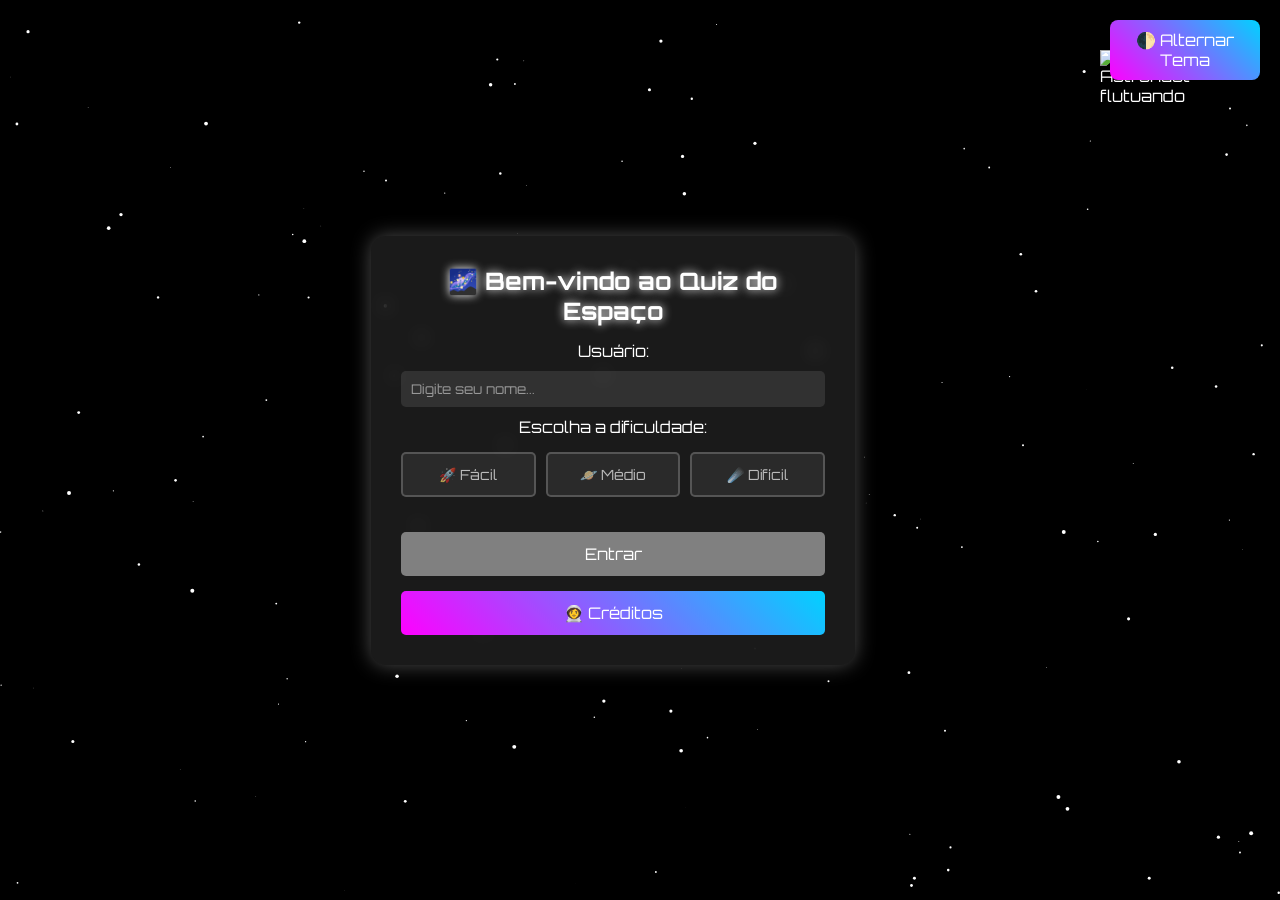
==== index.html @ 16d9cfe2 "adicionei dificuldade" ====
<!DOCTYPE html>
<html lang="pt-BR">

<head>
  <meta charset="UTF-8">
  <meta name="viewport" content="width=device-width, initial-scale=1.0">
  <link rel="shortcut icon"
    href="https://raw.githubusercontent.com/arthurfelipe27/projeto-quizinterativo/main/img/shortcutIcon.png"
    type="image/png">
  <title>Quiz do Espaço 🚀</title>
  <link href="https://fonts.googleapis.com/css2?family=Orbitron:wght@400;700&display=swap" rel="stylesheet">
  <!-- Link para o arquivo CSS externo -->
  <link rel="stylesheet" href="style.css">
</head>

<body>
  <!-- Canvas para o fundo animado de estrelas -->
  <canvas id="starsCanvas"></canvas>

  <!-- Botão de alternância de tema claro/escuro -->
  <button id="toggleThemeBtn" class="botao-tema">🌓 Alternar Tema</button>

  <!-- Astronauta animado -->
  <img src="https://raw.githubusercontent.com/arthurfelipe27/projeto-quizinterativo/main/img/astronauta.png"
    alt="Astronauta flutuando" class="astronaut">

  <!-- Container principal da aplicação -->
  <main id="app">

    <!-- TELA DE LOGIN -->
    <section id="login-view" class="view">
      <h1 id="title">🌌 Bem-vindo ao Quiz do Espaço</h1>
      <form id="loginForm">
        <label for="username">Usuário:</label>
        <input type="text" id="username" placeholder="Digite seu nome..." required>

        <!-- Seleção de Dificuldade -->
        <label>Escolha a dificuldade:</label>
        <div id="difficulty-selection" class="difficulty-buttons">
          <button type="button" class="btn-difficulty" data-difficulty="facil">🚀 Fácil</button>
          <button type="button" class="btn-difficulty" data-difficulty="medio">🪐 Médio</button>
          <button type="button" class="btn-difficulty" data-difficulty="dificil">☄️ Difícil</button>
        </div>

        <p id="errorMsg"></p>
        <button type="submit" id="login-btn" disabled>Entrar</button> <!-- Botão desabilitado por padrão -->
      </form>
      <button id="creditos-btn-login">👩‍🚀 Créditos</button>
    </section>

    <!-- TELA DO QUIZ -->
    <section id="quiz-view" class="view">
      <h1 id="quiz-title">Quiz do Espaço</h1>
      <div id="player-name" class="player-name"></div>
      <div id="timer"></div>
      <p id="question" class="pergunta"></p>
      <div id="answers" role="group" aria-label="Opções de resposta"></div>
      <p id="feedback" aria-live="polite"></p>
      <div id="info-extra" aria-live="polite"></div>
      <p id="pontos-usuario"></p>
      <div class="quiz-botoes">
        <button id="voltar-btn">Voltar</button>
        <button id="pular-btn">Pular Pergunta</button>
        <button id="reset-btn">Resetar Quiz</button>
        <button id="next-btn" disabled>Próxima Pergunta</button>
      </div>
    </section>

    <!-- TELA DE RESULTADO -->
    <section id="resultado-view" class="view">
      <h1 class="titulo-espacial">Resultado Final</h1>
      <p id="resultado-texto" aria-live="polite"></p>
      <section>
        <h2>🏆 Ranking dos Melhores</h2>
        <ol id="lista-ranking"></ol>
      </section>
      <button id="jogar-novamente-btn">Jogar Novamente</button>
      <button id="reiniciar-ranking-btn">Reiniciar Ranking</button>
    </section>

    <!-- TELA DE CRÉDITOS -->
    <section id="creditos-view" class="view">
      <h1 class="titulo-espacial">Créditos do Projeto</h1>
      <p>Este quiz foi desenvolvido por:</p>
      <ul class="creditos-lista">
        <li><span class="estrela-nome">Luana Pereira</span> – Desenvolvedora Front-end</li>
        <li><span class="estrela-nome">Arthur Felipe</span> – Desenvolvedor Front-end & Designer</li>
      </ul>
      <button id="voltar-inicio-btn">Voltar ao Início</button>
    </section>
  </main>

  <!-- MODAL CUSTOMIZADO -->
  <div id="custom-modal" class="modal-overlay" style="display: none;">
    <div class="modal-content">
      <p id="modal-text"></p>
      <div class="modal-buttons">
        <button id="modal-confirm-btn">Confirmar</button>
        <button id="modal-cancel-btn">Cancelar</button>
      </div>
    </div>
  </div>

  <!-- Link para o arquivo JavaScript externo -->
  <script src="script.js"></script>
</body>

</html>
---- style.css ----
/*===[VARIÁVEIS DE TEMA E RESET]===*/
:root {
    --bg-color: #000000;
    --text-color: #ffffff;
    --container-bg: rgba(255, 255, 255, 0.1);
    --container-shadow: rgba(255, 255, 255, 0.3);
    --input-bg: rgba(255, 255, 255, 0.1);
    --input-placeholder: rgba(255, 255, 255, 0.5);
    --focus-shadow: cyan;
    --btn-gradient-start: #ff00ff;
    --btn-gradient-end: #00d2ff;
    --btn-hover-gradient-start: #6600cc;
    --btn-hover-gradient-end: #0088cc;
    --btn-hover-shadow: white;
    --error-color: red;
    --correct-color: #28a745;
    --incorrect-color: #dc3545;
    --timer-color: #00d2ff;
    --font-family: 'Orbitron', sans-serif;
}

body.light-theme {
    --bg-color: #f0f0f0;
    --text-color: #333333;
    --container-bg: rgba(255, 255, 255, 0.8);
    --container-shadow: rgba(0, 0, 0, 0.2);
    --input-bg: rgba(0, 0, 0, 0.1);
    --input-placeholder: rgba(0, 0, 0, 0.5);
    --focus-shadow: #0088cc;
    --btn-gradient-start: #00d2ff;
    --btn-gradient-end: #ff00ff;
    --btn-hover-gradient-start: #0088cc;
    --btn-hover-gradient-end: #6600cc;
    --btn-hover-shadow: rgba(0, 0, 0, 0.3);
    --error-color: #d9534f;
}

* {
    margin: 0;
    padding: 0;
    box-sizing: border-box;
}

/*===[ESTILO DO CORPO]===*/
body {
    background: var(--bg-color);
    color: var(--text-color);
    font-family: var(--font-family);
    display: flex;
    justify-content: center;
    align-items: center;
    min-height: 100vh;
    overflow: hidden;
    position: relative;
    padding: 20px;
    transition: background-color 0.3s, color 0.3s;
}

/*===[FUNDO ANIMADO]===*/
#starsCanvas {
    position: fixed;
    top: 0;
    left: 0;
    width: 100vw;
    height: 100vh;
    z-index: -1;
}

/*===[ESTRUTURA DAS VIEWS (TELAS)]===*/
.view {
    display: none;
    /* Esconde todas as telas por padrão */
    flex-direction: column;
    gap: 15px;
    background: var(--container-bg);
    backdrop-filter: blur(10px);
    padding: 30px;
    border-radius: 15px;
    text-align: center;
    width: 90%;
    max-width: 900px;
    box-shadow: 0 0 20px var(--container-shadow);
    animation: portalOpen 0.8s ease-out;
}

.view.active {
    display: flex;
    /* Mostra apenas a tela ativa */
}

@keyframes portalOpen {
    from {
        transform: scale(0.5);
        opacity: 0;
    }

    to {
        transform: scale(1);
        opacity: 1;
    }
}

/*===[ELEMENTOS COMUNS]===*/
h1,
h2 {
    text-shadow: 0 0 10px var(--text-color);
}

body:not(.light-theme) h1#title {
    animation: glow 2s infinite alternate;
}

@keyframes glow {
    from {
        text-shadow: 0 0 10px white;
    }

    to {
        text-shadow: 0 0 20px cyan;
    }
}

.astronaut {
    position: absolute;
    top: 50px;
    right: 90px;
    width: 90px;
    animation: float 6s infinite ease-in-out;
    z-index: 10;
}

@keyframes float {

    0%,
    100% {
        transform: translateY(0);
    }

    50% {
        transform: translateY(-20px);
    }
}

input {
    width: 100%;
    padding: 10px;
    margin: 10px 0;
    border: none;
    border-radius: 5px;
    background-color: var(--input-bg);
    color: var(--text-color);
    transition: 0.3s;
    font-family: var(--font-family);
}

input:focus {
    box-shadow: 0 0 10px var(--focus-shadow);
    outline: none;
}

input::placeholder {
    color: var(--input-placeholder);
}

button,
.button-like-link {
    background: linear-gradient(45deg, var(--btn-gradient-start), var(--btn-gradient-end));
    border: none;
    padding: 12px;
    cursor: pointer;
    width: 100%;
    border-radius: 5px;
    font-size: 16px;
    transition: 0.3s;
    color: white;
    text-decoration: none;
    font-family: var(--font-family);
    text-align: center;
}

button:hover,
.button-like-link:hover {
    background: linear-gradient(45deg, var(--btn-hover-gradient-start), var(--btn-hover-gradient-end));
    transform: scale(1.05);
    box-shadow: 0 0 15px var(--btn-hover-shadow);
}

button:disabled {
    background: gray;
    cursor: not-allowed;
    transform: none;
    box-shadow: none;
}

#errorMsg {
    color: var(--error-color);
    margin-top: 10px;
    min-height: 20px;
}

/*===[QUIZ ESPECÍFICO]===*/
.pergunta {
    margin-bottom: 20px;
    font-size: clamp(1rem, 2.5vw, 1.2rem);
}

/* Estilos para botões de dificuldade */
.difficulty-buttons {
    display: grid;
    grid-template-columns: repeat(3, 1fr);
    gap: 10px;
    margin: 15px 0;
}

.btn-difficulty {
    background: var(--input-bg);
    border: 2px solid var(--container-shadow);
    padding: 12px;
    cursor: pointer;
    border-radius: 5px;
    font-size: 14px;
    transition: 0.3s;
    color: var(--text-color);
    font-family: var(--font-family);
    opacity: 0.7;
}

.btn-difficulty:hover {
    opacity: 1;
    border-color: var(--focus-shadow);
}

.btn-difficulty.active {
    opacity: 1;
    background: linear-gradient(45deg, var(--btn-gradient-start), var(--btn-gradient-end));
    color: white;
    border-color: transparent;
    box-shadow: 0 0 10px var(--focus-shadow);
    transform: scale(1.05);
}

#answers button {
    margin: 5px 0;
    width: 100%;
}

#answers button.btn-correta {
    background: var(--correct-color) !important;
}

#answers button.btn-incorreta {
    background: var(--incorrect-color) !important;
}

#feedback {
    margin-top: 10px;
    font-weight: bold;
    min-height: 24px;
}

#info-extra {
    margin-top: 15px;
    padding: 15px;
    background: var(--input-bg);
    border-radius: 8px;
    font-style: italic;
    max-height: 250px;
    overflow-y: auto;
    text-align: left;
}

#info-extra img {
    max-width: 100%;
    border-radius: 8px;
    margin-bottom: 10px;
    display: block;
    margin-left: auto;
    margin-right: auto;
}

#pontos-usuario {
    margin-top: 15px;
    font-size: 1.1em;
    font-weight: bold;
}

#timer {
    font-size: 1.2em;
    margin-bottom: 15px;
    color: var(--timer-color);
    text-shadow: 0 0 8px var(--timer-color);
}

.quiz-botoes {
    display: grid;
    grid-template-columns: repeat(auto-fit, minmax(150px, 1fr));
    gap: 10px;
    margin-top: 15px;
}

/*===[RESULTADO E CRÉDITOS]===*/
.rocket {
    display: inline-block;
    animation: flutuar 2s ease-in-out infinite;
}

@keyframes flutuar {

    0%,
    100% {
        transform: translateY(0);
    }

    50% {
        transform: translateY(-10px);
    }
}

#lista-ranking {
    list-style-position: inside;
    text-align: left;
}

#lista-ranking li {
    margin-bottom: 8px;
}

.creditos-lista {
    list-style: none;
    padding: 0;
    margin-top: 20px;
}

.creditos-lista li {
    margin-bottom: 10px;
}

.estrela-nome {
    animation: brilharEstrela 2s infinite ease-in-out;
    color: #fff;
    font-weight: bold;
    font-size: 1.2em;
    display: inline-block;
}

body.light-theme .estrela-nome {
    animation: none;
    color: var(--text-color);
    text-shadow: none;
}

@keyframes brilharEstrela {

    0%,
    100% {
        text-shadow: 0 0 5px #fff, 0 0 10px #0ff, 0 0 15px #0ff;
    }

    50% {
        text-shadow: 0 0 20px #fff, 0 0 30px #0ff, 0 0 40px #0ff;
    }
}

/*===[MODAL]===*/
.modal-overlay {
    position: fixed;
    top: 0;
    left: 0;
    width: 100%;
    height: 100%;
    background-color: rgba(0, 0, 0, 0.7);
    display: flex;
    justify-content: center;
    align-items: center;
    z-index: 1001;
}

.modal-content {
    background: var(--bg-color);
    color: var(--text-color);
    padding: 30px;
    border-radius: 15px;
    box-shadow: 0 0 20px var(--container-shadow);
    width: 90%;
    max-width: 400px;
    text-align: center;
    border: 1px solid var(--focus-shadow);
}

.modal-content p {
    margin-bottom: 20px;
}

.modal-buttons {
    display: flex;
    gap: 10px;
    justify-content: center;
}

.modal-buttons button {
    width: auto;
    padding: 10px 20px;
}

/*===[BOTÃO DE TEMA]===*/
.botao-tema {
    position: fixed;
    width: 150px;
    top: 20px;
    right: 20px;
    background-color: var(--container-bg);
    padding: 10px 15px;
    border-radius: 8px;
    color: var(--text-color);
    z-index: 1000;
}

/*===[RESPONSIVIDADE]===*/
@media (max-width: 768px) {
    .view {
        width: 95%;
        padding: 20px;
    }

    .astronaut {
        width: 60px;
        right: 20px;
        top: 20px;
    }

    .botao-tema {
        width: auto;
        font-size: 12px;
        padding: 8px 10px;
        top: 15px;
        right: 15px;
    }
}
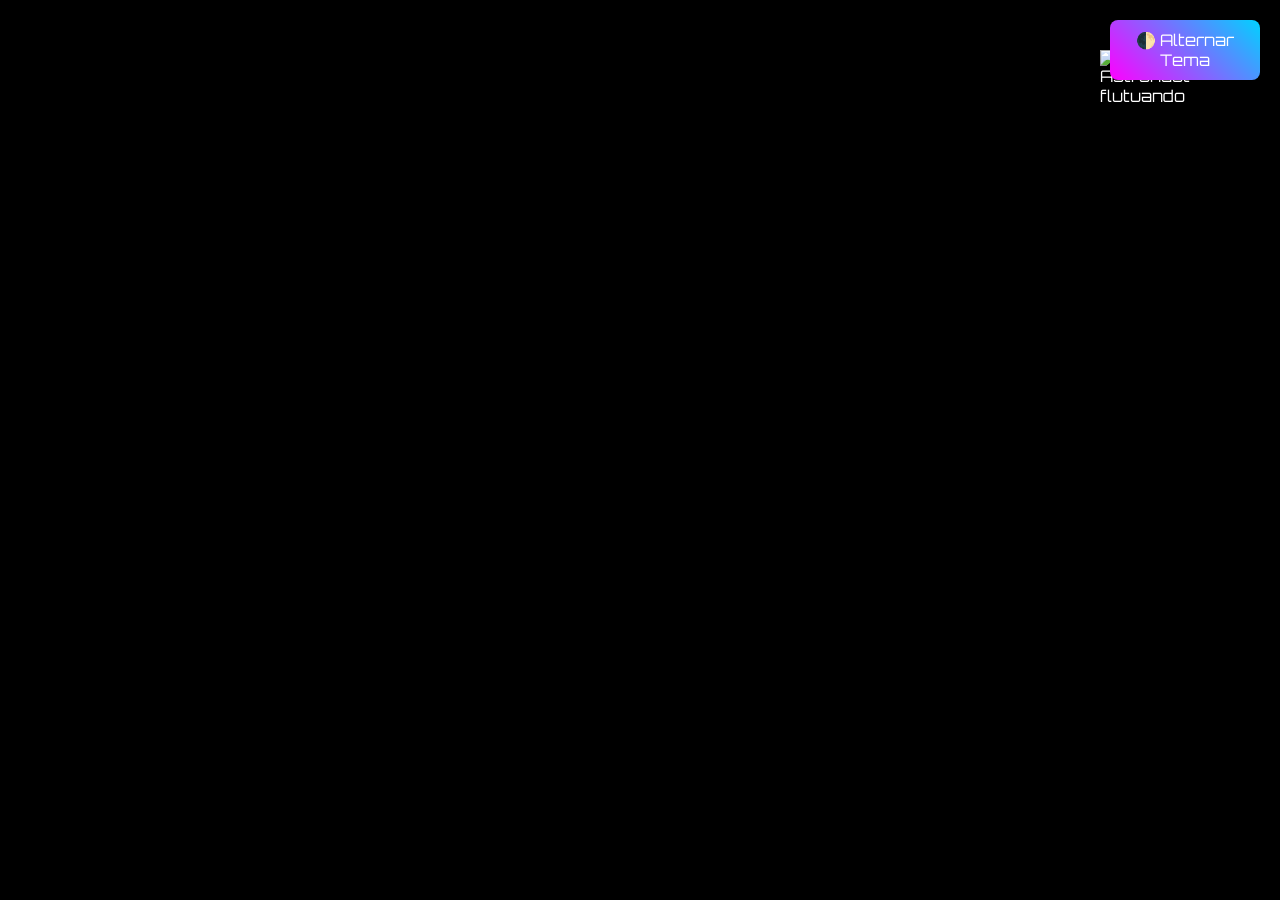
==== commit 8f4ec0cf: "adicionei o banco firebase" ====
--- a/index.html
+++ b/index.html
@@ -37,13 +37,13 @@
         <!-- Seleção de Dificuldade -->
         <label>Escolha a dificuldade:</label>
         <div id="difficulty-selection" class="difficulty-buttons">
-          <button type="button" class="btn-difficulty" data-difficulty="facil">🚀 Fácil</button>
-          <button type="button" class="btn-difficulty" data-difficulty="medio">🪐 Médio</button>
-          <button type="button" class="btn-difficulty" data-difficulty="dificil">☄️ Difícil</button>
+          <button type="button" class="btn-difficulty" data-difficulty="facil">Fácil</button>
+          <button type="button" class="btn-difficulty" data-difficulty="medio">Médio</button>
+          <button type="button" class="btn-difficulty" data-difficulty="dificil">Difícil</button>
         </div>
 
         <p id="errorMsg"></p>
-        <button type="submit" id="login-btn" disabled>Entrar</button> <!-- Botão desabilitado por padrão -->
+        <button type="submit" id="login-btn" disabled>Entrar</button>
       </form>
       <button id="creditos-btn-login">👩‍🚀 Créditos</button>
     </section>
@@ -71,11 +71,13 @@
       <h1 class="titulo-espacial">Resultado Final</h1>
       <p id="resultado-texto" aria-live="polite"></p>
       <section>
-        <h2>🏆 Ranking dos Melhores</h2>
+        <h2>🏆 Ranking Global (Top 5)</h2>
         <ol id="lista-ranking"></ol>
       </section>
       <button id="jogar-novamente-btn">Jogar Novamente</button>
-      <button id="reiniciar-ranking-btn">Reiniciar Ranking</button>
+      <!-- O botão de reiniciar ranking foi removido da lógica (e escondido), 
+           pois o ranking agora é global e não deve ser apagado por um usuário. -->
+      <button id="reiniciar-ranking-btn" style="display: none;">Reiniciar Ranking</button>
     </section>
 
     <!-- TELA DE CRÉDITOS -->
@@ -101,6 +103,13 @@
     </div>
   </div>
 
+  <!-- 
+    SDKs do Firebase 
+    Estes scripts se conectam ao seu banco de dados na nuvem.
+  -->
+  <script src="https://www.gstatic.com/firebasejs/9.0.0/firebase-app-compat.js"></script>
+  <script src="https://www.gstatic.com/firebasejs/9.0.0/firebase-firestore-compat.js"></script>
+
   <!-- Link para o arquivo JavaScript externo -->
   <script src="script.js"></script>
 </body>
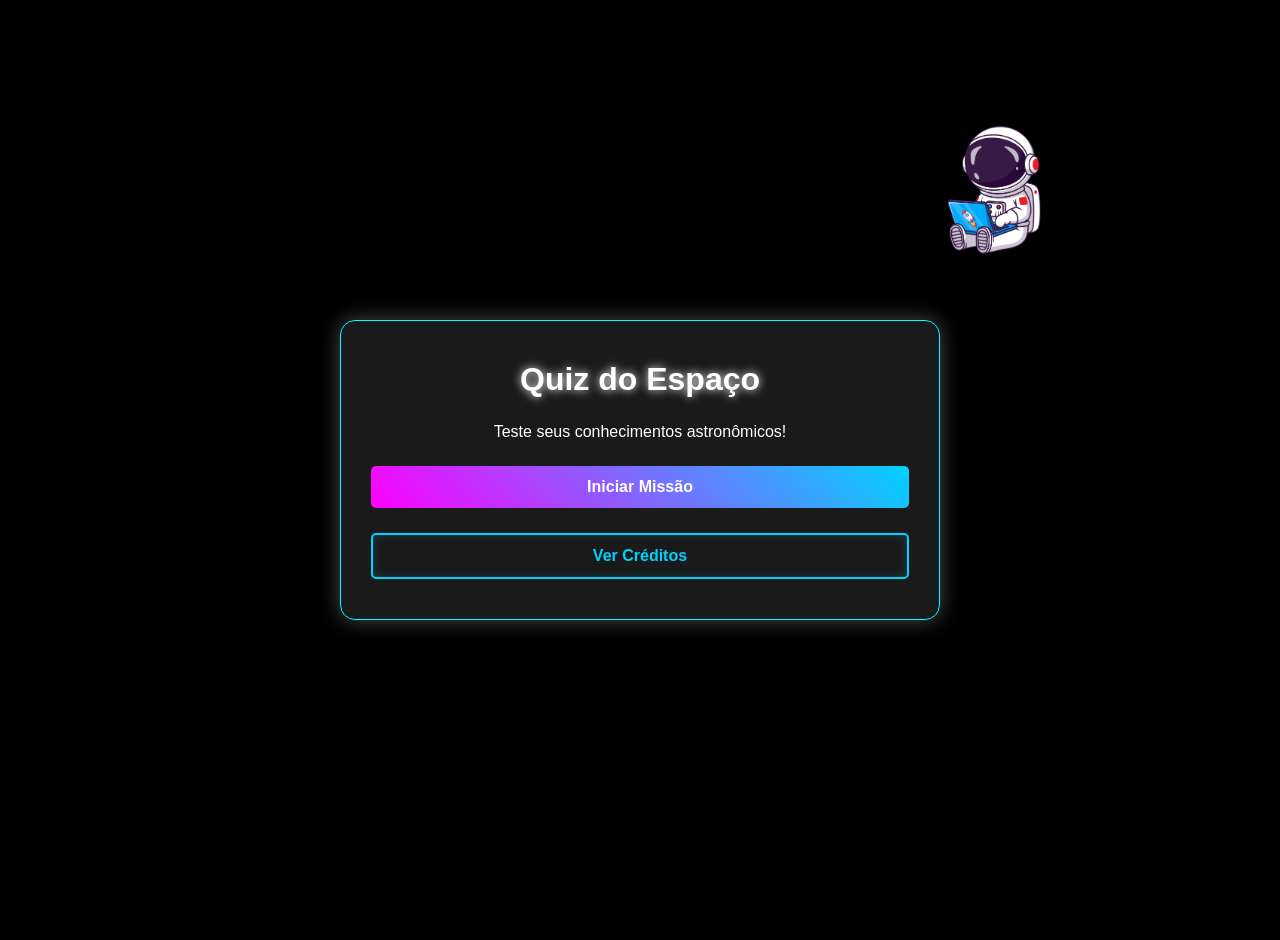
==== commit 35ae4ed5: "criando backend" ====
--- a/index.html
+++ b/index.html
@@ -4,114 +4,70 @@
 <head>
   <meta charset="UTF-8">
   <meta name="viewport" content="width=device-width, initial-scale=1.0">
-  <link rel="shortcut icon"
-    href="https://raw.githubusercontent.com/arthurfelipe27/projeto-quizinterativo/main/img/shortcutIcon.png"
-    type="image/png">
-  <title>Quiz do Espaço 🚀</title>
-  <link href="https://fonts.googleapis.com/css2?family=Orbitron:wght@400;700&display=swap" rel="stylesheet">
-  <!-- Link para o arquivo CSS externo -->
-  <link rel="stylesheet" href="style.css">
+  <title>Quiz do Espaço</title>
+  <link rel="stylesheet" href="css/style.css">
 </head>
 
 <body>
-  <!-- Canvas para o fundo animado de estrelas -->
-  <canvas id="starsCanvas"></canvas>
 
-  <!-- Botão de alternância de tema claro/escuro -->
-  <button id="toggleThemeBtn" class="botao-tema">🌓 Alternar Tema</button>
+  <!-- TELA 1: INÍCIO -->
+  <main id="tela-inicio" class="tela ativa">
+    <img src="img/svgs/inicio.svg" alt="Astronauta Iniciando Missão" class="svg-flutuante svg-inicio">
 
-  <!-- Astronauta animado -->
-  <img src="https://raw.githubusercontent.com/arthurfelipe27/projeto-quizinterativo/main/img/astronauta.png"
-    alt="Astronauta flutuando" class="astronaut">
-
-  <!-- Container principal da aplicação -->
-  <main id="app">
-
-    <!-- TELA DE LOGIN -->
-    <section id="login-view" class="view">
-      <h1 id="title">🌌 Bem-vindo ao Quiz do Espaço</h1>
-      <form id="loginForm">
-        <label for="username">Usuário:</label>
-        <input type="text" id="username" placeholder="Digite seu nome..." required>
-
-        <!-- Seleção de Dificuldade -->
-        <label>Escolha a dificuldade:</label>
-        <div id="difficulty-selection" class="difficulty-buttons">
-          <button type="button" class="btn-difficulty" data-difficulty="facil">Fácil</button>
-          <button type="button" class="btn-difficulty" data-difficulty="medio">Médio</button>
-          <button type="button" class="btn-difficulty" data-difficulty="dificil">Difícil</button>
-        </div>
-
-        <p id="errorMsg"></p>
-        <button type="submit" id="login-btn" disabled>Entrar</button>
-      </form>
-      <button id="creditos-btn-login">👩‍🚀 Créditos</button>
-    </section>
-
-    <!-- TELA DO QUIZ -->
-    <section id="quiz-view" class="view">
-      <h1 id="quiz-title">Quiz do Espaço</h1>
-      <div id="player-name" class="player-name"></div>
-      <div id="timer"></div>
-      <p id="question" class="pergunta"></p>
-      <div id="answers" role="group" aria-label="Opções de resposta"></div>
-      <p id="feedback" aria-live="polite"></p>
-      <div id="info-extra" aria-live="polite"></div>
-      <p id="pontos-usuario"></p>
-      <div class="quiz-botoes">
-        <button id="voltar-btn">Voltar</button>
-        <button id="pular-btn">Pular Pergunta</button>
-        <button id="reset-btn">Resetar Quiz</button>
-        <button id="next-btn" disabled>Próxima Pergunta</button>
-      </div>
-    </section>
-
-    <!-- TELA DE RESULTADO -->
-    <section id="resultado-view" class="view">
-      <h1 class="titulo-espacial">Resultado Final</h1>
-      <p id="resultado-texto" aria-live="polite"></p>
-      <section>
-        <h2>🏆 Ranking Global (Top 5)</h2>
-        <ol id="lista-ranking"></ol>
-      </section>
-      <button id="jogar-novamente-btn">Jogar Novamente</button>
-      <!-- O botão de reiniciar ranking foi removido da lógica (e escondido), 
-           pois o ranking agora é global e não deve ser apagado por um usuário. -->
-      <button id="reiniciar-ranking-btn" style="display: none;">Reiniciar Ranking</button>
-    </section>
-
-    <!-- TELA DE CRÉDITOS -->
-    <section id="creditos-view" class="view">
-      <h1 class="titulo-espacial">Créditos do Projeto</h1>
-      <p>Este quiz foi desenvolvido por:</p>
-      <ul class="creditos-lista">
-        <li><span class="estrela-nome">Luana Pereira</span> – Desenvolvedora Front-end</li>
-        <li><span class="estrela-nome">Arthur Felipe</span> – Desenvolvedor Front-end & Designer</li>
-      </ul>
-      <button id="voltar-inicio-btn">Voltar ao Início</button>
-    </section>
+    <div class="modal-conteudo">
+      <h1>Quiz do Espaço</h1>
+      <p>Teste seus conhecimentos astronômicos!</p>
+      <button id="btn-iniciar" class="btn-primario">Iniciar Missão</button>
+      <a href="creditos.html" class="btn-secundario">Ver Créditos</a>
+    </div>
   </main>
 
-  <!-- MODAL CUSTOMIZADO -->
-  <div id="custom-modal" class="modal-overlay" style="display: none;">
-    <div class="modal-content">
-      <p id="modal-text"></p>
-      <div class="modal-buttons">
-        <button id="modal-confirm-btn">Confirmar</button>
-        <button id="modal-cancel-btn">Cancelar</button>
+  <!-- TELA 2: QUIZ (PERGUNTAS) -->
+  <main id="tela-quiz" class="tela oculta">
+    <img src="img/svgs/flutuando.svg" alt="Astronauta Flutuando" class="svg-flutuante svg-quiz">
+
+    <div class="modal-conteudo">
+      <h2 id="texto-pergunta">Carregando dados espaciais...</h2>
+      <div id="container-alternativas" class="alternativas">
+        <!-- Os botões das alternativas serão gerados via JS -->
+      </div>
+      <div class="status-missao">
+        <span>Progresso: <span id="contador-perguntas">0/0</span></span>
+        <span>Pontuação: <span id="pontuacao-atual">0</span></span>
       </div>
     </div>
-  </div>
+  </main>
 
-  <!-- 
-    SDKs do Firebase 
-    Estes scripts se conectam ao seu banco de dados na nuvem.
-  -->
-  <script src="https://www.gstatic.com/firebasejs/9.0.0/firebase-app-compat.js"></script>
-  <script src="https://www.gstatic.com/firebasejs/9.0.0/firebase-firestore-compat.js"></script>
+  <!-- TELA 3: RESULTADO (PONTO MÁXIMO) -->
+  <main id="tela-resultado" class="tela oculta">
+    <div class="container-resultado">
+      <!-- Imagem ESTÁTICA ao lado do modal -->
+      <img src="img/svgs/ponto-maximo.svg" alt="Astronauta cravando a bandeira" class="img-ponto-maximo">
 
-  <!-- Link para o arquivo JavaScript externo -->
-  <script src="script.js"></script>
+      <div class="modal-conteudo">
+        <h2>Missão Cumprida!</h2>
+        <p>Você sobreviveu à jornada espacial.</p>
+        <div class="placar">
+          <h3>Sua Pontuação:</h3>
+          <span id="pontuacao-final" class="destaque-pontos">0</span>
+        </div>
+        <button id="btn-reiniciar" class="btn-primario">Tentar Novamente</button>
+      </div>
+    </div>
+  </main>
+
+  <!-- TELA DE ERRO (FALLBACK / INDISPONIBILIDADE) -->
+  <main id="tela-erro" class="tela oculta">
+    <img src="img/svgs/flutuando.svg" alt="Astronauta Perdido" class="svg-flutuante svg-erro">
+
+    <div class="modal-conteudo">
+      <h2>Houston, temos um problema!</h2>
+      <p>Nossos sistemas perderam contato com a base de dados. O módulo de emergência offline será ativado.</p>
+      <button id="btn-tentar-novamente" class="btn-secundario">Reconectar</button>
+    </div>
+  </main>
+
+  <script src="js/script.js"></script>
 </body>
 
 </html>
--- a/css/style.css
+++ b/css/style.css
@@ -0,0 +1,378 @@
+/*===[VARIÁVEIS DE TEMA E RESET]===*/
+:root {
+    --bg-color: #000000;
+    --text-color: #ffffff;
+    --container-bg: rgba(255, 255, 255, 0.1);
+    --container-shadow: rgba(255, 255, 255, 0.3);
+    --input-bg: rgba(255, 255, 255, 0.1);
+    --input-placeholder: rgba(255, 255, 255, 0.5);
+    --focus-shadow: cyan;
+    --btn-gradient-start: #ff00ff;
+    --btn-gradient-end: #00d2ff;
+    --btn-hover-gradient-start: #6600cc;
+    --btn-hover-gradient-end: #0088cc;
+    --btn-hover-shadow: white;
+    --error-color: red;
+    --correct-color: #28a745;
+    --incorrect-color: #dc3545;
+    --timer-color: #00d2ff;
+    --font-family: 'Orbitron', sans-serif;
+}
+
+body.light-theme {
+    --bg-color: #f0f0f0;
+    --text-color: #333333;
+    --container-bg: rgba(255, 255, 255, 0.8);
+    --container-shadow: rgba(0, 0, 0, 0.2);
+    --input-bg: rgba(0, 0, 0, 0.1);
+    --input-placeholder: rgba(0, 0, 0, 0.5);
+    --focus-shadow: #0088cc;
+    --btn-gradient-start: #00d2ff;
+    --btn-gradient-end: #ff00ff;
+    --btn-hover-gradient-start: #0088cc;
+    --btn-hover-gradient-end: #6600cc;
+    --btn-hover-shadow: rgba(0, 0, 0, 0.3);
+    --error-color: #d9534f;
+}
+
+* {
+    margin: 0;
+    padding: 0;
+    box-sizing: border-box;
+}
+
+/*===[ESTILO DO CORPO]===*/
+body {
+    background: var(--bg-color);
+    color: var(--text-color);
+    font-family: var(--font-family);
+    display: flex;
+    justify-content: center;
+    align-items: center;
+    min-height: 100vh;
+    overflow: hidden;
+    position: relative;
+    padding: 20px;
+    transition: background-color 0.3s, color 0.3s;
+}
+
+/*===[FUNDO ANIMADO]===*/
+#starsCanvas {
+    position: fixed;
+    top: 0;
+    left: 0;
+    width: 100vw;
+    height: 100vh;
+    z-index: -1;
+}
+
+/*===[ESTRUTURA DAS TELAS E MODAIS (NOVO HTML)]===*/
+.tela {
+    display: none;
+    min-height: 100vh;
+    align-items: center;
+    justify-content: center;
+    position: relative;
+    width: 100%;
+    z-index: 2;
+}
+
+.tela.ativa {
+    display: flex;
+}
+
+.tela.oculta {
+    display: none !important;
+}
+
+/* Aplica o tema de vidro neon aos novos containers */
+.modal-conteudo,
+.container-creditos {
+    display: flex;
+    flex-direction: column;
+    gap: 15px;
+    background: var(--container-bg);
+    backdrop-filter: blur(10px);
+    padding: 40px 30px;
+    border-radius: 15px;
+    text-align: center;
+    width: 100%;
+    max-width: 600px;
+    box-shadow: 0 0 20px var(--container-shadow);
+    border: 1px solid var(--focus-shadow);
+    animation: portalOpen 0.8s ease-out;
+    z-index: 2;
+}
+
+@keyframes portalOpen {
+    from {
+        transform: scale(0.5);
+        opacity: 0;
+    }
+
+    to {
+        transform: scale(1);
+        opacity: 1;
+    }
+}
+
+/*===[ELEMENTOS COMUNS E TÍTULOS]===*/
+h1,
+h2,
+h3 {
+    text-shadow: 0 0 10px var(--text-color);
+    margin-bottom: 10px;
+}
+
+body:not(.light-theme) h1 {
+    animation: glow 2s infinite alternate;
+}
+
+@keyframes glow {
+    from {
+        text-shadow: 0 0 10px white;
+    }
+
+    to {
+        text-shadow: 0 0 20px cyan;
+    }
+}
+
+/*===[PADRONIZAÇÃO DE TODOS OS BOTÕES]===*/
+button,
+.btn-primario,
+.btn-secundario,
+.btn-voltar,
+.btn-alternativa {
+    background: linear-gradient(45deg, var(--btn-gradient-start), var(--btn-gradient-end));
+    border: none;
+    padding: 12px 20px;
+    margin-top: 10px;
+    cursor: pointer;
+    width: 100%;
+    border-radius: 5px;
+    font-size: 16px;
+    font-weight: bold;
+    transition: 0.3s;
+    color: white;
+    text-decoration: none;
+    font-family: var(--font-family);
+    text-align: center;
+    display: inline-block;
+}
+
+button:hover,
+.btn-primario:hover,
+.btn-voltar:hover,
+.btn-alternativa:hover {
+    background: linear-gradient(45deg, var(--btn-hover-gradient-start), var(--btn-hover-gradient-end));
+    transform: scale(1.05);
+    box-shadow: 0 0 15px var(--btn-hover-shadow);
+}
+
+/* Botão Secundário (Ghost Button Cyberpunk) */
+.btn-secundario {
+    background: transparent;
+    border: 2px solid var(--btn-gradient-end);
+    color: var(--btn-gradient-end);
+    box-shadow: 0 0 10px rgba(0, 210, 255, 0.2) inset;
+}
+
+.btn-secundario:hover {
+    background: var(--btn-gradient-end);
+    color: var(--bg-color);
+    box-shadow: 0 0 15px var(--btn-gradient-end);
+    transform: scale(1.05);
+}
+
+/* Status do botão desativado */
+button:disabled {
+    background: gray;
+    cursor: not-allowed;
+    transform: none;
+    box-shadow: none;
+}
+
+/*===[QUIZ E ALTERNATIVAS]===*/
+.alternativas {
+    display: flex;
+    flex-direction: column;
+    gap: 12px;
+    margin: 20px 0;
+}
+
+.btn-alternativa {
+    margin-top: 0;
+    /* Remove a margem superior pois o 'gap' do flex já resolve */
+}
+
+.btn-correta {
+    background: var(--correct-color) !important;
+    box-shadow: 0 0 15px var(--correct-color) !important;
+}
+
+.btn-incorreta {
+    background: var(--incorrect-color) !important;
+    box-shadow: 0 0 15px var(--incorrect-color) !important;
+}
+
+.status-missao {
+    display: flex;
+    justify-content: space-between;
+    margin-top: 20px;
+    font-size: 1rem;
+    color: var(--text-color);
+    opacity: 0.8;
+}
+
+.destaque-pontos {
+    display: block;
+    font-size: 3.5rem;
+    font-weight: bold;
+    color: var(--timer-color);
+    text-shadow: 0 0 15px var(--timer-color);
+    margin: 20px 0;
+}
+
+/*===[RESULTADO E CRÉDITOS]===*/
+.equipe p {
+    font-size: 1.2rem;
+    margin: 10px 0;
+    text-shadow: 0 0 5px var(--focus-shadow);
+}
+
+.estrela-nome {
+    animation: brilharEstrela 2s infinite ease-in-out;
+    color: #fff;
+    font-weight: bold;
+    font-size: 1.2em;
+    display: inline-block;
+}
+
+body.light-theme .estrela-nome {
+    animation: none;
+    color: var(--text-color);
+    text-shadow: none;
+}
+
+@keyframes brilharEstrela {
+
+    0%,
+    100% {
+        text-shadow: 0 0 5px #fff, 0 0 10px #0ff, 0 0 15px #0ff;
+    }
+
+    50% {
+        text-shadow: 0 0 20px #fff, 0 0 30px #0ff, 0 0 40px #0ff;
+    }
+}
+
+/*===[SVGS FLUTUANTES E LAYOUT FINAL]===*/
+.svg-flutuante {
+    position: absolute;
+    z-index: 10;
+    animation: flutuar 6s infinite ease-in-out;
+}
+
+/* Posições Padrão Desktop */
+.svg-inicio {
+    top: 10%;
+    right: 15%;
+    width: 160px;
+}
+
+.svg-quiz {
+    top: 5%;
+    left: 8%;
+    width: 130px;
+}
+
+.svg-erro {
+    top: 10%;
+    left: 50%;
+    transform: translateX(-50%);
+    width: 150px;
+}
+
+@keyframes flutuar {
+
+    0%,
+    100% {
+        transform: translateY(0) rotate(0deg);
+    }
+
+    50% {
+        transform: translateY(-20px) rotate(3deg);
+    }
+}
+
+.container-resultado {
+    display: flex;
+    align-items: center;
+    justify-content: center;
+    flex-wrap: wrap;
+    /* Cai a imagem em telas menores */
+    gap: 3rem;
+    z-index: 2;
+    position: relative;
+    width: 100%;
+}
+
+.img-ponto-maximo {
+    width: 250px;
+    max-width: 100%;
+    filter: drop-shadow(0 0 15px var(--focus-shadow));
+    /* Brilho neon na imagem estática */
+}
+
+/*===[BOTÃO DE TEMA]===*/
+.botao-tema {
+    position: fixed;
+    width: 150px;
+    top: 20px;
+    right: 20px;
+    background-color: var(--container-bg);
+    padding: 10px 15px;
+    border-radius: 8px;
+    color: var(--text-color);
+    z-index: 1000;
+}
+
+/*===[RESPONSIVIDADE]===*/
+@media (max-width: 768px) {
+    .tela {
+        padding: 10px;
+    }
+
+    .modal-conteudo,
+    .container-creditos {
+        padding: 20px;
+    }
+
+    .svg-flutuante {
+        width: 90px;
+    }
+
+    .svg-inicio {
+        top: 3%;
+        right: 5%;
+    }
+
+    .svg-quiz {
+        top: 2%;
+        left: 2%;
+    }
+
+    .botao-tema {
+        width: auto;
+        font-size: 12px;
+        padding: 8px 10px;
+        top: 15px;
+        right: 15px;
+    }
+
+    .container-resultado {
+        flex-direction: column;
+        gap: 1rem;
+    }
+}
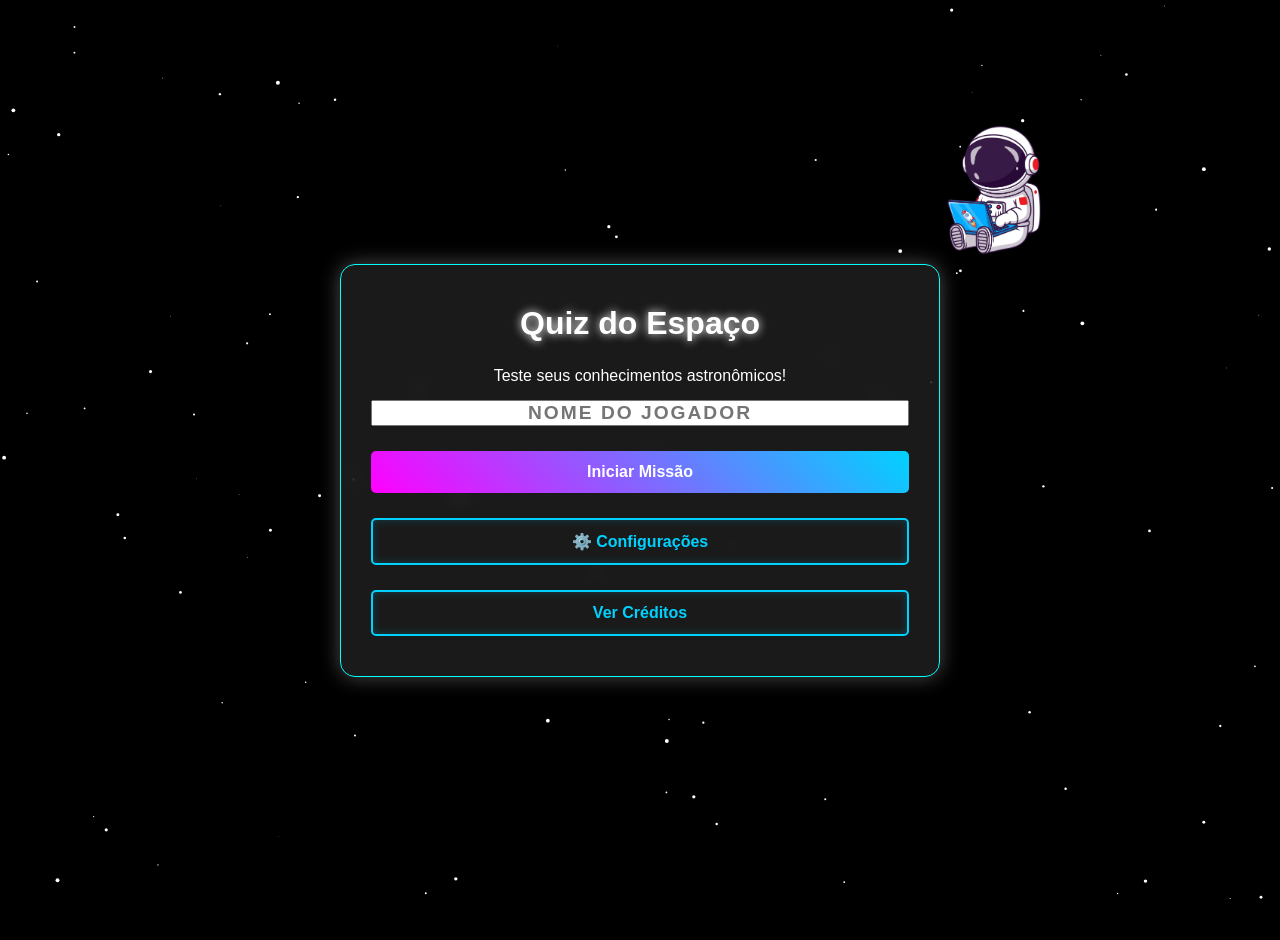
==== commit 30c2e635: "feat: refatoração do frontend, novo backend Flask e migração para SQLite Remove Firebase e implement" ====
--- a/index.html
+++ b/index.html
@@ -10,6 +10,9 @@
 
 <body>
 
+  <!-- Canvas para as estrelas animadas -->
+  <canvas id="starsCanvas"></canvas>
+
   <!-- TELA 1: INÍCIO -->
   <main id="tela-inicio" class="tela ativa">
     <img src="img/svgs/inicio.svg" alt="Astronauta Iniciando Missão" class="svg-flutuante svg-inicio">
@@ -17,7 +20,14 @@
     <div class="modal-conteudo">
       <h1>Quiz do Espaço</h1>
       <p>Teste seus conhecimentos astronômicos!</p>
+
+      <!-- Input Arcade -->
+      <input type="text" id="input-nome" placeholder="NOME DO JOGADOR" maxlength="15" autocomplete="off"
+        style="text-align: center; text-transform: uppercase; font-size: 1.2rem; font-weight: bold; letter-spacing: 2px;">
+
+      <!-- Menu de Botões -->
       <button id="btn-iniciar" class="btn-primario">Iniciar Missão</button>
+      <a href="configuracao.html" class="btn-secundario">⚙️ Configurações</a>
       <a href="creditos.html" class="btn-secundario">Ver Créditos</a>
     </div>
   </main>
@@ -27,10 +37,11 @@
     <img src="img/svgs/flutuando.svg" alt="Astronauta Flutuando" class="svg-flutuante svg-quiz">
 
     <div class="modal-conteudo">
+      <div id="timer">Tempo: <span id="tempo-restante">15</span>s</div>
       <h2 id="texto-pergunta">Carregando dados espaciais...</h2>
-      <div id="container-alternativas" class="alternativas">
-        <!-- Os botões das alternativas serão gerados via JS -->
-      </div>
+
+      <div id="container-alternativas" class="alternativas"></div>
+
       <div class="status-missao">
         <span>Progresso: <span id="contador-perguntas">0/0</span></span>
         <span>Pontuação: <span id="pontuacao-atual">0</span></span>
@@ -41,12 +52,10 @@
   <!-- TELA 3: RESULTADO (PONTO MÁXIMO) -->
   <main id="tela-resultado" class="tela oculta">
     <div class="container-resultado">
-      <!-- Imagem ESTÁTICA ao lado do modal -->
       <img src="img/svgs/ponto-maximo.svg" alt="Astronauta cravando a bandeira" class="img-ponto-maximo">
 
       <div class="modal-conteudo">
-        <h2>Missão Cumprida!</h2>
-        <p>Você sobreviveu à jornada espacial.</p>
+        <h2>Missão Cumprida, <span id="nome-final">Astronauta</span>!</h2>
         <div class="placar">
           <h3>Sua Pontuação:</h3>
           <span id="pontuacao-final" class="destaque-pontos">0</span>
@@ -58,11 +67,11 @@
 
   <!-- TELA DE ERRO (FALLBACK / INDISPONIBILIDADE) -->
   <main id="tela-erro" class="tela oculta">
-    <img src="img/svgs/flutuando.svg" alt="Astronauta Perdido" class="svg-flutuante svg-erro">
+    <img src="img/svgs/offline.svg" alt="Astronauta Perdido" class="svg-flutuante svg-erro">
 
     <div class="modal-conteudo">
       <h2>Houston, temos um problema!</h2>
-      <p>Nossos sistemas perderam contato com a base de dados. O módulo de emergência offline será ativado.</p>
+      <p>Nossos sistemas perderam contato com a base de dados.</p>
       <button id="btn-tentar-novamente" class="btn-secundario">Reconectar</button>
     </div>
   </main>
--- a/css/style.css
+++ b/css/style.css
@@ -350,7 +350,12 @@
     }
 
     .svg-flutuante {
-        width: 90px;
+        position: absolute;
+        z-index: -1;
+        /* Joga os SVGs para trás do modal */
+        pointer-events: none;
+        /* Impede que o SVG bloqueie os cliques do mouse */
+        animation: flutuar 6s infinite ease-in-out;
     }
 
     .svg-inicio {
@@ -375,4 +380,53 @@
         flex-direction: column;
         gap: 1rem;
     }
+}
+
+/* Botão de Configuração (Canto Superior) */
+.botao-config {
+    position: fixed;
+    top: 20px;
+    left: 20px;
+    width: auto;
+    background: var(--container-bg);
+    border: 1px solid var(--focus-shadow);
+    padding: 10px 15px;
+    border-radius: 8px;
+    color: var(--text-color);
+    z-index: 1000;
+    cursor: pointer;
+    font-family: var(--font-family);
+    transition: 0.3s;
+}
+
+.botao-config:hover {
+    box-shadow: 0 0 10px var(--focus-shadow);
+    transform: scale(1.05);
+}
+
+/* Rede Sociais - Página de Créditos */
+.dev-card {
+    margin: 20px 0;
+    padding: 15px;
+    background: rgba(0, 0, 0, 0.4);
+    border-radius: 10px;
+    border: 1px solid var(--focus-shadow);
+}
+
+.redes-sociais {
+    display: flex;
+    justify-content: center;
+    gap: 15px;
+    margin-top: 10px;
+}
+
+.redes-sociais a {
+    color: var(--text-color);
+    transition: 0.3s;
+}
+
+.redes-sociais a:hover {
+    color: var(--focus-shadow);
+    transform: scale(1.2);
+    filter: drop-shadow(0 0 5px var(--focus-shadow));
 }
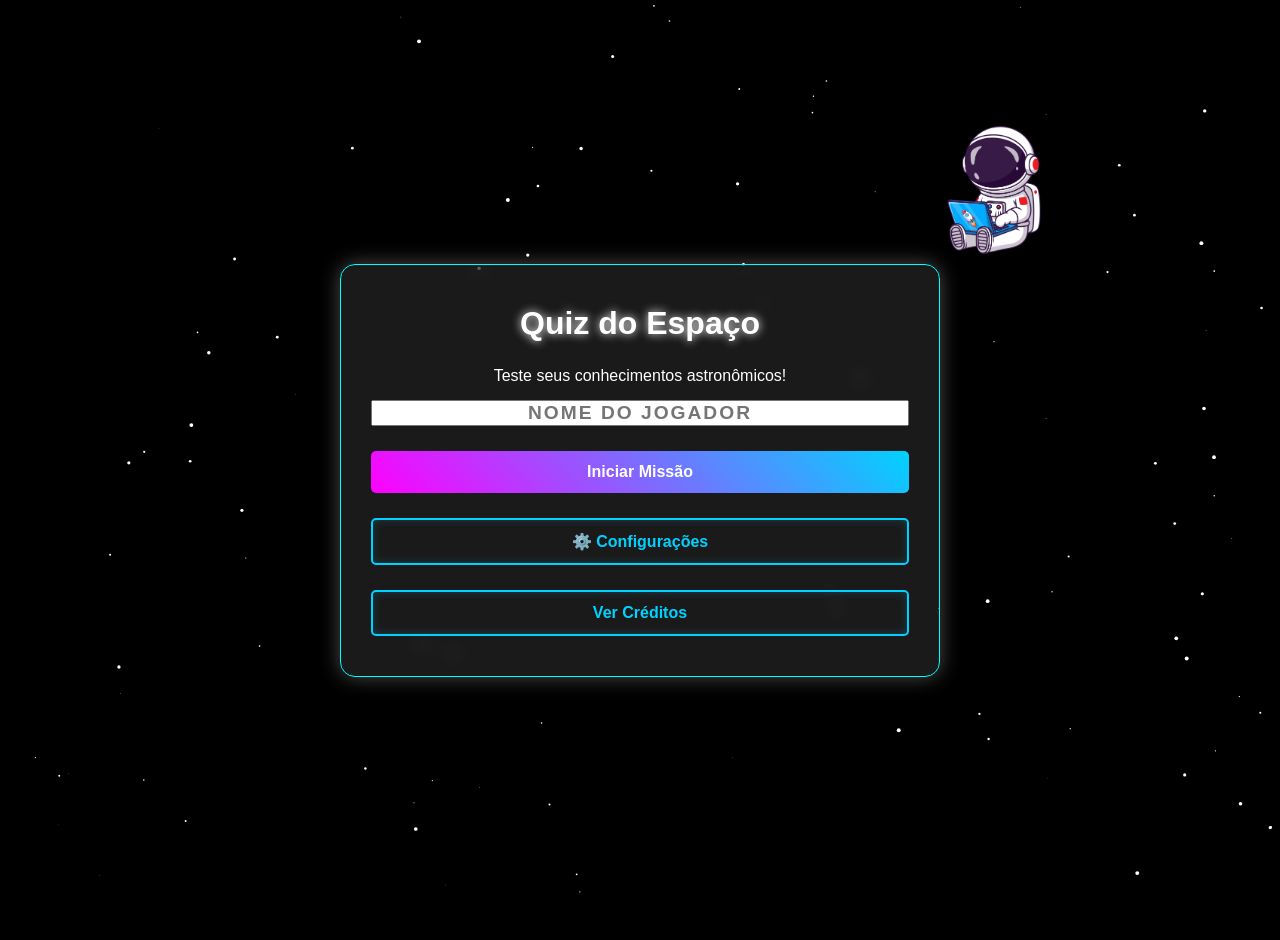
==== commit 311ec7e0: "fix(ui): melhora responsividade da tela de resultado no mobile Ajusta o .container-resultado com fle" ====
--- a/index.html
+++ b/index.html
@@ -6,6 +6,7 @@
   <meta name="viewport" content="width=device-width, initial-scale=1.0">
   <title>Quiz do Espaço</title>
   <link rel="stylesheet" href="css/style.css">
+  <link rel="shortcut icon" href="img/svgs/icon-page.svg" type="image/x-icon">
 </head>
 
 <body>
--- a/css/style.css
+++ b/css/style.css
@@ -284,7 +284,7 @@
 .svg-quiz {
     top: 5%;
     left: 8%;
-    width: 130px;
+    width: 220px;
 }
 
 .svg-erro {
@@ -311,18 +311,20 @@
     align-items: center;
     justify-content: center;
     flex-wrap: wrap;
-    /* Cai a imagem em telas menores */
+    /* Se não couber lado a lado, quebra a linha */
     gap: 3rem;
     z-index: 2;
     position: relative;
     width: 100%;
+    padding: 20px;
+    /* Garante um respiro nas laterais */
 }
 
 .img-ponto-maximo {
-    width: 250px;
+    width: 380px;
+    /* Aumentado para dar mais destaque ao astronauta vitorioso */
     max-width: 100%;
     filter: drop-shadow(0 0 15px var(--focus-shadow));
-    /* Brilho neon na imagem estática */
 }
 
 /*===[BOTÃO DE TEMA]===*/
@@ -356,6 +358,7 @@
         pointer-events: none;
         /* Impede que o SVG bloqueie os cliques do mouse */
         animation: flutuar 6s infinite ease-in-out;
+        width: 140px;
     }
 
     .svg-inicio {
@@ -376,9 +379,24 @@
         right: 15px;
     }
 
+    /* AJUSTES PARA A TELA DE RESULTADO NO CELULAR */
     .container-resultado {
         flex-direction: column;
-        gap: 1rem;
+        /* Empilha a imagem em cima do modal */
+        gap: 1.5rem;
+        /* Reduz o espaço entre a imagem e o placar */
+    }
+
+    .img-ponto-maximo {
+        width: 200px;
+        /* Reduz o astronauta para caber bem na tela do celular */
+        margin-bottom: -10px;
+        /* Puxa ele um pouco mais para perto da caixa */
+    }
+
+    .destaque-pontos {
+        font-size: 2.5rem;
+        /* Diminui um pouco a fonte do placar para não quebrar */
     }
 }
 
@@ -429,4 +447,42 @@
     color: var(--focus-shadow);
     transform: scale(1.2);
     filter: drop-shadow(0 0 5px var(--focus-shadow));
+}
+
+/* Rede Sociais - Página de Créditos */
+.dev-card {
+    margin: 20px 0;
+    padding: 15px;
+    background: rgba(0, 0, 0, 0.4);
+    border-radius: 10px;
+    border: 1px solid var(--focus-shadow);
+}
+
+.redes-sociais {
+    display: flex;
+    justify-content: center;
+    gap: 15px;
+    margin-top: 10px;
+}
+
+.redes-sociais a {
+    color: var(--text-color);
+    transition: 0.3s;
+}
+
+.redes-sociais a:hover {
+    color: var(--focus-shadow);
+    transform: scale(1.2);
+    filter: drop-shadow(0 0 5px var(--focus-shadow));
+}
+
+/* =========================================
+   CONTROLE DO ALERT CUSTOMIZADO
+   ========================================= */
+.modal-overlay.oculta {
+    display: none !important;
+}
+
+.modal-overlay.ativa {
+    display: flex !important;
 }
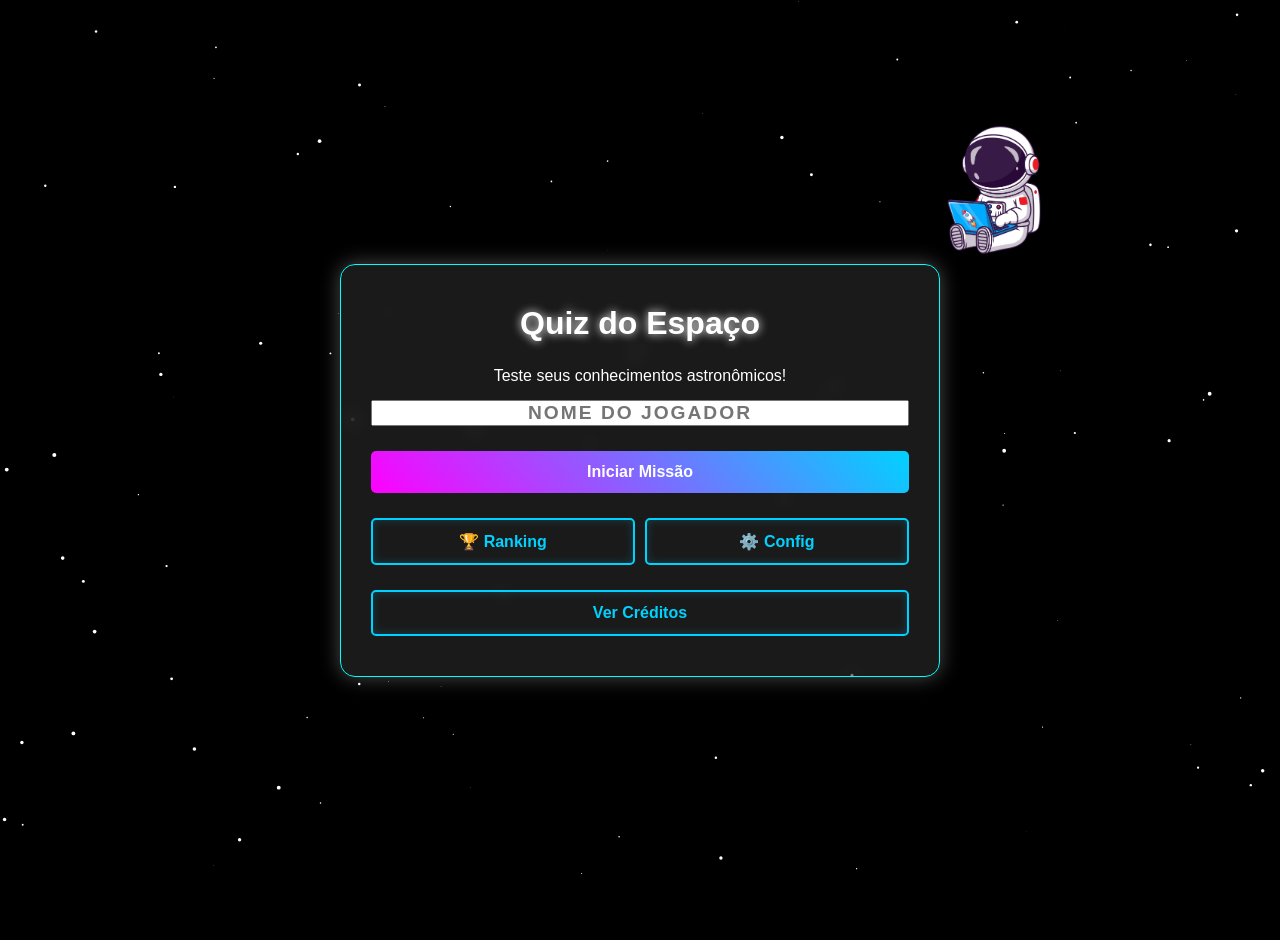
==== commit 7916f214: "novas perguntas adiciona e ranking global" ====
--- a/index.html
+++ b/index.html
@@ -28,8 +28,14 @@
 
       <!-- Menu de Botões -->
       <button id="btn-iniciar" class="btn-primario">Iniciar Missão</button>
-      <a href="configuracao.html" class="btn-secundario">⚙️ Configurações</a>
-      <a href="creditos.html" class="btn-secundario">Ver Créditos</a>
+
+      <!-- Divisão de colunas para os botões secundários -->
+      <div style="display: flex; gap: 10px; width: 100%;">
+        <a href="ranking.html" class="btn-secundario" style="flex: 1; text-decoration: none;">🏆 Ranking</a>
+        <a href="configuracao.html" class="btn-secundario" style="flex: 1; text-decoration: none;">⚙️ Config</a>
+      </div>
+
+      <a href="creditos.html" class="btn-secundario" style="text-decoration: none;">Ver Créditos</a>
     </div>
   </main>
 
@@ -62,6 +68,8 @@
           <span id="pontuacao-final" class="destaque-pontos">0</span>
         </div>
         <button id="btn-reiniciar" class="btn-primario">Tentar Novamente</button>
+        <a href="ranking.html" class="btn-secundario" style="text-decoration: none; margin-top: 10px;">🏆 Ver
+          Ranking</a>
       </div>
     </div>
   </main>
--- a/css/style.css
+++ b/css/style.css
@@ -485,4 +485,46 @@
 
 .modal-overlay.ativa {
     display: flex !important;
+}
+
+/* =========================================
+   ESTILOS DO RANKING
+   ========================================= */
+.tabela-ranking {
+    list-style: none;
+    padding: 0;
+    margin: 20px 0;
+    text-align: left;
+}
+
+.linha-ranking {
+    display: flex;
+    justify-content: space-between;
+    background: rgba(0, 0, 0, 0.5);
+    margin-bottom: 10px;
+    padding: 15px;
+    border-radius: 8px;
+    border-left: 4px solid var(--timer-color);
+    font-size: 1.1rem;
+    color: var(--text-color);
+    letter-spacing: 1px;
+}
+
+/* Efeito de Pódio */
+.linha-ranking.podio-1 {
+    border-left-color: gold;
+    color: gold;
+    font-size: 1.3rem;
+    font-weight: bold;
+}
+
+.linha-ranking.podio-2 {
+    border-left-color: silver;
+    color: silver;
+    font-size: 1.2rem;
+}
+
+.linha-ranking.podio-3 {
+    border-left-color: #cd7f32;
+    color: #cd7f32;
 }
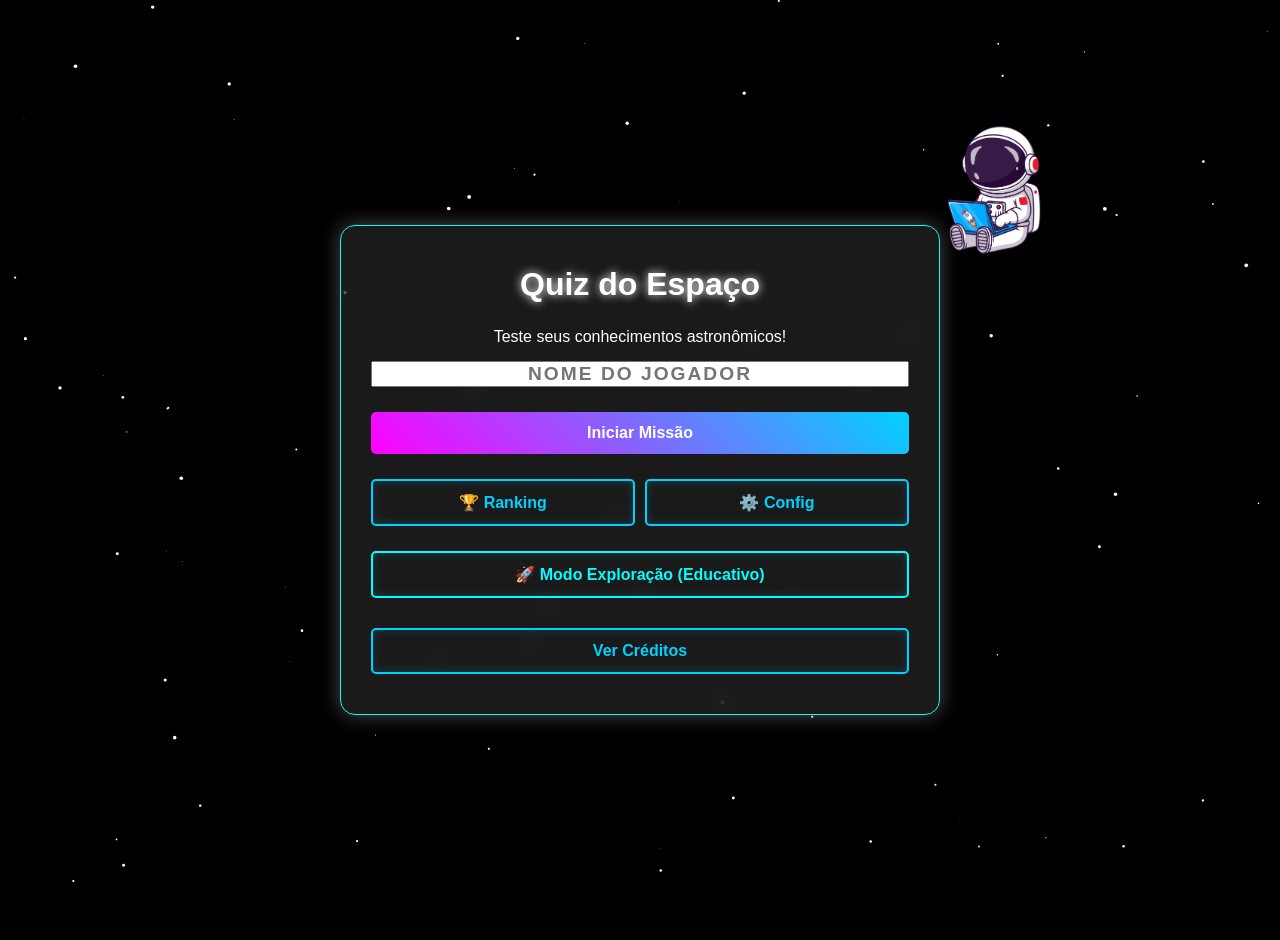
==== commit 3293bf4c: "feat: adiciona Modo Exploração (Educativo) com curiosidades espaciais Cria a coluna 'explicacao' no " ====
--- a/index.html
+++ b/index.html
@@ -34,7 +34,9 @@
         <a href="ranking.html" class="btn-secundario" style="flex: 1; text-decoration: none;">🏆 Ranking</a>
         <a href="configuracao.html" class="btn-secundario" style="flex: 1; text-decoration: none;">⚙️ Config</a>
       </div>
-
+      <a href="#" id="btn-exploracao" class="btn-secundario"
+        style="text-decoration: none; margin-bottom: 5px; border-color: #00ffff; color: #00ffff;">🚀 Modo Exploração
+        (Educativo)</a>
       <a href="creditos.html" class="btn-secundario" style="text-decoration: none;">Ver Créditos</a>
     </div>
   </main>
@@ -48,6 +50,15 @@
       <h2 id="texto-pergunta">Carregando dados espaciais...</h2>
 
       <div id="container-alternativas" class="alternativas"></div>
+
+      <!-- CAIXA DE EXPLICAÇÃO (Modo Educação) -->
+      <div id="box-explicacao"
+        style="display: none; margin-top: 20px; padding: 15px; background: rgba(0, 255, 255, 0.1); border: 2px solid #00ffff; border-radius: 8px; text-align: left;">
+        <p style="color: #00ffff; font-weight: bold; margin-bottom: 10px;">💡 Sabia dessa?</p>
+        <p id="texto-explicacao" style="margin-bottom: 15px; font-size: 1.1rem; line-height: 1.5; color: white;"></p>
+        <button id="btn-proxima-exploracao" class="btn-primario"
+          style="width: 100%; border-color: #00ffff; box-shadow: 0 0 10px #00ffff;">Continuar Viagem</button>
+      </div>
 
       <div class="status-missao">
         <span>Progresso: <span id="contador-perguntas">0/0</span></span>
